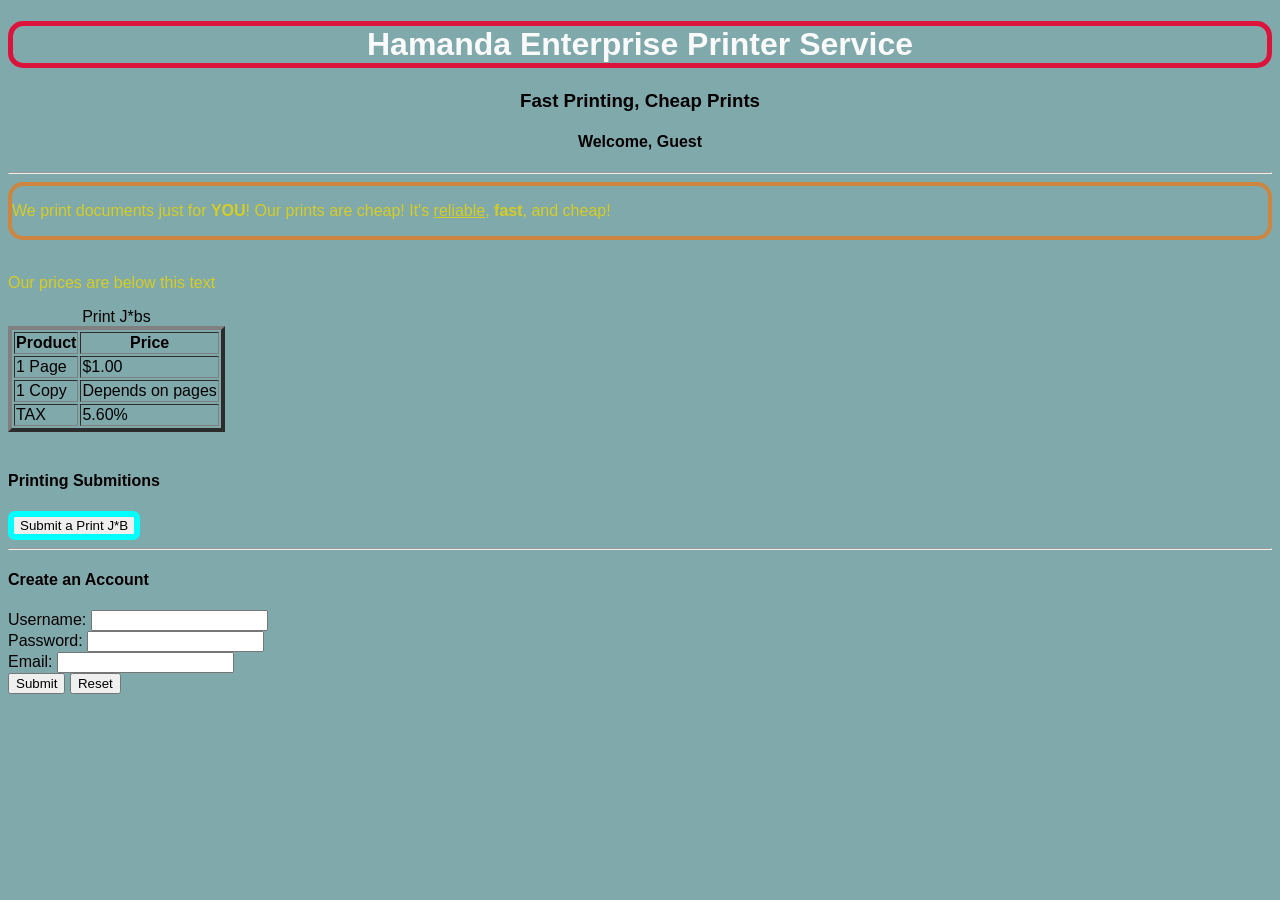
==== index.html @ 6cd3cd81 "Rename hamanda.html to index.html" ====
<!DOCTYPE html>
<html lang="en">
<head>
  <meta charset="UTF-8">
  <meta name="viewport" content="width=device-width, initial-scale=1.0">
  <title>Hamanda EPPS</title>
  
  <link rel="icon" type="image/png" href="">
  <link rel="stylesheet" href="style.css">
</head>

<body>

  <header>
    <h1>Hamanda Enterprise Printer Service</h1>
    <h3>Fast Printing, Cheap Prints</h3>
    <h4 id="usernameH4">Welcome, Guest</h4>
  </header>

  <hr>

  <div id="boxP1">
    <p>
      We print documents just for <strong>YOU</strong>!
      Our prints are cheap! It's <u>reliable</u>, <b>fast</b>, and cheap!
    </p>
  </div>

  <br>

  <p>Our prices are below this text</p>

  <table border="4">
    <caption>Print J*bs</caption>

    <tr>
      <th>Product</th>
      <th>Price</th>
    </tr>

    <tr>
      <td>1 Page</td>
      <td>$1.00</td>
    </tr>

    <tr>
      <td>1 Copy</td>
      <td>Depends on pages</td>
    </tr>

    <tr>
      <td>TAX</td>
      <td>5.60%</td>
    </tr>
  </table>

  <br>

  <h4>Printing Submitions</h4>

  <a href="https://forms.gle/hb4MoTE2VTM2nhn89" target="_blank">
    <button>Submit a Print J*B</button>
  </a>

  <br>

  <hr>

  <h4>Create an Account</h4>

  <form>

    <label for="username">Username:</label>
    <input id="username" type="text" required minlength="3" maxlength="20">

    <br>

    <label for="password">Password:</label>
    <input id="password" type="password" required minlength="6" maxlength="20">

    <br>

    <label for="email">Email:</label>
    <input id="email" type="email" required>

    <br>

    <input type="submit" id="myButton" value="Submit">

    <input type="reset">

  </form>

  <script>
    let username;
document.getElementById("myButton").onclick = function () {
    username =  document.getElementById("username") .value;
    document.getElementById("usernameH4").textContent = `Welcome ${username}`
}
  </script>

</body>
</html>
---- style.css ----
/*The code will control the wallpaper and fonts*/
body {
  background-color: #80a9ab;
  font-family: Verdana, Geneva, Tahoma, sans-serif
}
/*The code will control the border around h1 and the font color*/
h1 {
  color: #fafafa;
  border: 5px solid crimson;
  border-radius: 15px;
  text-align: center;
}
/*The code will control the font color*/
p {
  color: #d6cd23;
}
/*The code will control the button color and border */
button {
border-radius: 7px;
border: 6px solid aqua;
}
/*i got lazy writing my comments*/
#boxP1 {
  border: 4px solid peru;
  border-radius: 15px;
}

h3  {
  text-align: center;
}

#usernameH4 {
text-align: center;
}
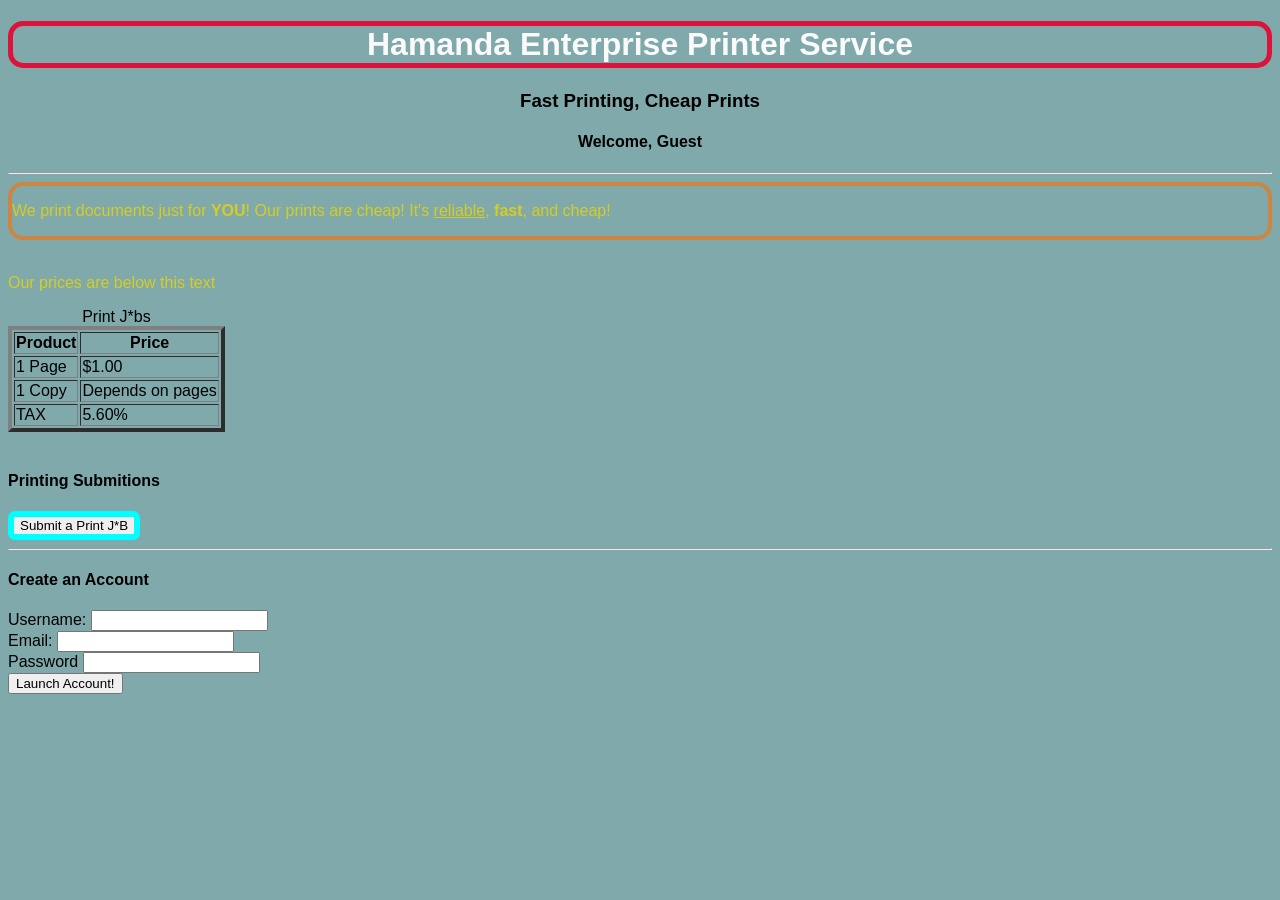
==== commit bf8777bd: "Update index.html" ====
--- a/index.html
+++ b/index.html
@@ -68,28 +68,28 @@
 
   <h4>Create an Account</h4>
 
-  <form>
+  <form name="print-orders" method="POST" data-netlify="true">
 
-    <label for="username">Username:</label>
-    <input id="username" type="text" required minlength="3" maxlength="20">
+  <input type="hidden" name="form-name" value="print-orders">
 
-    <br>
+  <label for="username">Username:</label>
+  <input id="username" name="username" type="text" required minlength="3" maxlength="20">
 
-    <label for="password">Password:</label>
-    <input id="password" type="password" required minlength="6" maxlength="20">
+  <br>
 
-    <br>
+  <label for="email">Email:</label>
+  <input id="email" name="email" type="email" required>
 
-    <label for="email">Email:</label>
-    <input id="email" type="email" required>
+  <br>
 
-    <br>
+  <label for="pass">Password</label>
+  <input id="pass" name="password" type="password" required minlength="4" maxlength="20">
 
-    <input type="submit" id="myButton" value="Submit">
+  <br>
 
-    <input type="reset">
+  <input type="submit" value="Launch Account!">
 
-  </form>
+</form>
 
   <script>
     let username;
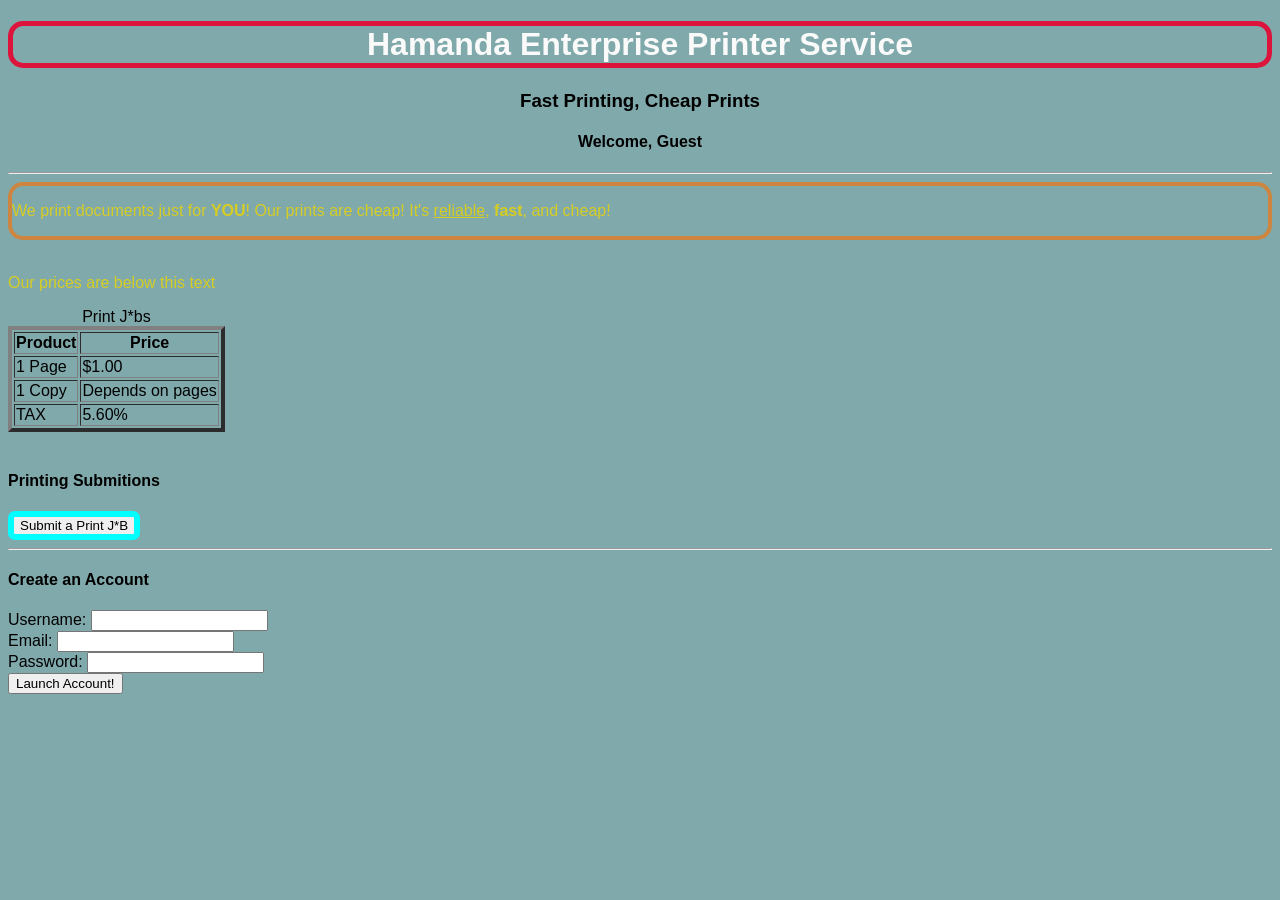
==== commit 75187086: "Update index.html" ====
--- a/index.html
+++ b/index.html
@@ -68,36 +68,35 @@
 
   <h4>Create an Account</h4>
 
-  <form name="print-orders" method="POST" data-netlify="true">
-
+ <form name="print-orders" method="POST" data-netlify="true" id="printForm">
   <input type="hidden" name="form-name" value="print-orders">
 
   <label for="username">Username:</label>
   <input id="username" name="username" type="text" required minlength="3" maxlength="20">
-
   <br>
 
   <label for="email">Email:</label>
   <input id="email" name="email" type="email" required>
-
   <br>
 
-  <label for="pass">Password</label>
+  <label for="pass">Password:</label>
   <input id="pass" name="password" type="password" required minlength="4" maxlength="20">
-
   <br>
 
   <input type="submit" value="Launch Account!">
-
 </form>
 
-  <script>
-    let username;
-document.getElementById("myButton").onclick = function () {
-    username =  document.getElementById("username") .value;
-    document.getElementById("usernameH4").textContent = `Welcome ${username}`
-}
-  </script>
+<script>
+document.getElementById("printForm").addEventListener("submit", function(event) {
+  event.preventDefault(); // stop page from refreshing / 404 locally
+
+  // update greeting
+  const username = document.getElementById("username").value;
+  document.getElementById("usernameH4").textContent = "Welcome " + username;
+
+  alert("Account form submitted!"); // feedback when testing locally
+});
+</script>
 
 </body>
 </html>
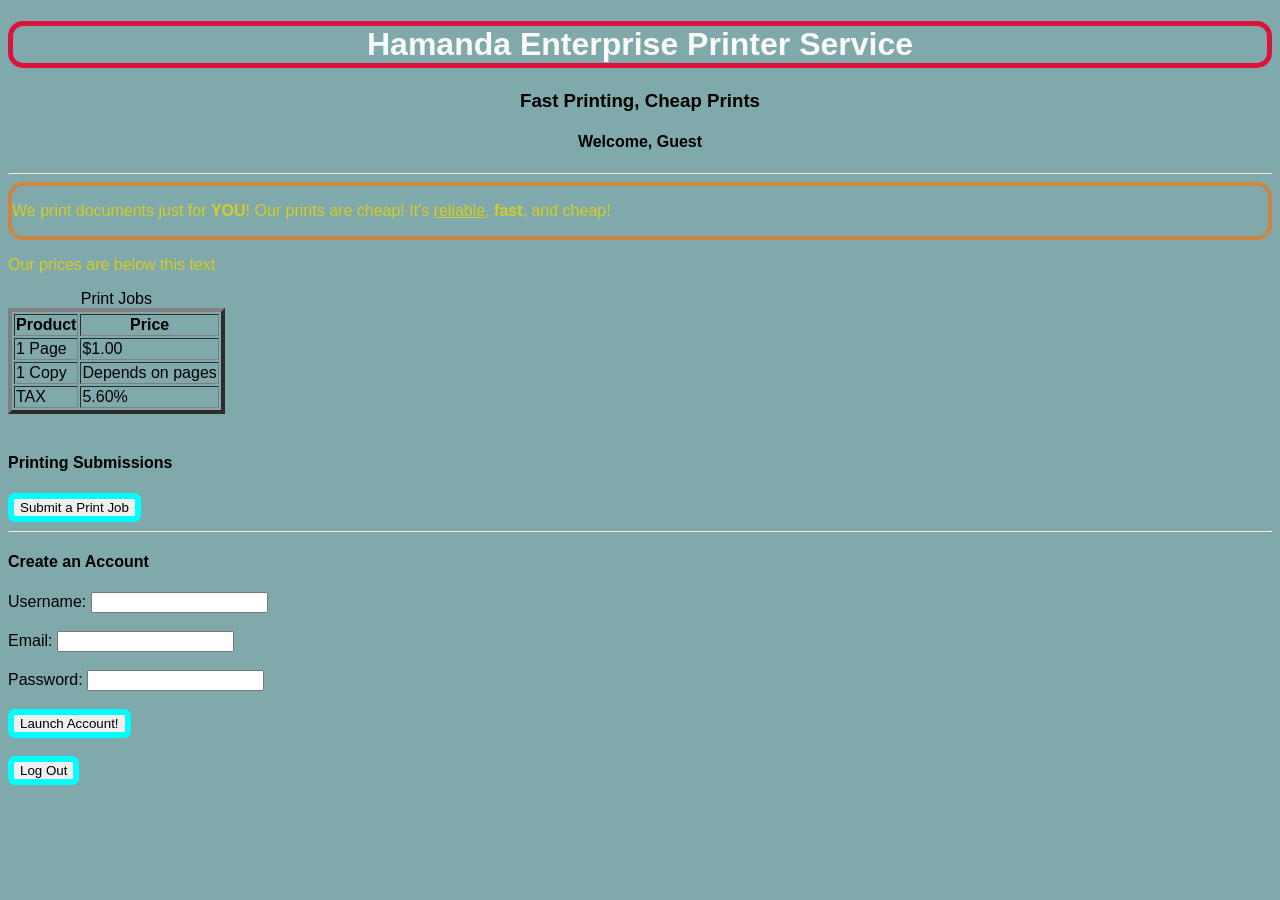
==== commit cedccca8: "changing Html file for login/local mem" ====
--- a/index.html
+++ b/index.html
@@ -4,98 +4,102 @@
   <meta charset="UTF-8">
   <meta name="viewport" content="width=device-width, initial-scale=1.0">
   <title>Hamanda EPPS</title>
-  
-  <link rel="icon" type="image/png" href="">
   <link rel="stylesheet" href="style.css">
 </head>
 
 <body>
 
-  <header>
-    <h1>Hamanda Enterprise Printer Service</h1>
-    <h3>Fast Printing, Cheap Prints</h3>
-    <h4 id="usernameH4">Welcome, Guest</h4>
-  </header>
+<header>
+  <h1>Hamanda Enterprise Printer Service</h1>
+  <h3>Fast Printing, Cheap Prints</h3>
+  <h4 id="usernameH4">Welcome, Guest</h4>
+</header>
 
-  <hr>
+<hr>
 
-  <div id="boxP1">
-    <p>
-      We print documents just for <strong>YOU</strong>!
-      Our prints are cheap! It's <u>reliable</u>, <b>fast</b>, and cheap!
-    </p>
-  </div>
+<div id="boxP1">
+  <p>
+    We print documents just for <strong>YOU</strong>!
+    Our prints are cheap! It's <u>reliable</u>, <b>fast</b>, and cheap!
+  </p>
+</div>
 
-  <br>
+<p>Our prices are below this text</p>
 
-  <p>Our prices are below this text</p>
+<table border="4">
+  <caption>Print Jobs</caption>
+  <tr>
+    <th>Product</th>
+    <th>Price</th>
+  </tr>
+  <tr>
+    <td>1 Page</td>
+    <td>$1.00</td>
+  </tr>
+  <tr>
+    <td>1 Copy</td>
+    <td>Depends on pages</td>
+  </tr>
+  <tr>
+    <td>TAX</td>
+    <td>5.60%</td>
+  </tr>
+</table>
 
-  <table border="4">
-    <caption>Print J*bs</caption>
+<br>
 
-    <tr>
-      <th>Product</th>
-      <th>Price</th>
-    </tr>
+<h4>Printing Submissions</h4>
 
-    <tr>
-      <td>1 Page</td>
-      <td>$1.00</td>
-    </tr>
+<a href="https://forms.gle/hb4MoTE2VTM2nhn89" target="_blank">
+  <button>Submit a Print Job</button>
+</a>
 
-    <tr>
-      <td>1 Copy</td>
-      <td>Depends on pages</td>
-    </tr>
+<hr>
 
-    <tr>
-      <td>TAX</td>
-      <td>5.60%</td>
-    </tr>
-  </table>
+<h4>Create an Account</h4>
 
-  <br>
+<form id="accountForm">
+  <label>Username:</label>
+  <input id="username" type="text" required minlength="3" maxlength="20">
+  <br><br>
 
-  <h4>Printing Submitions</h4>
+  <label>Email:</label>
+  <input id="email" type="email" required>
+  <br><br>
 
-  <a href="https://forms.gle/hb4MoTE2VTM2nhn89" target="_blank">
-    <button>Submit a Print J*B</button>
-  </a>
+  <label>Password:</label>
+  <input id="pass" type="password" required minlength="4" maxlength="20">
+  <br><br>
 
-  <br>
-
-  <hr>
-
-  <h4>Create an Account</h4>
-
- <form name="print-orders" method="POST" data-netlify="true" id="printForm">
-  <input type="hidden" name="form-name" value="print-orders">
-
-  <label for="username">Username:</label>
-  <input id="username" name="username" type="text" required minlength="3" maxlength="20">
-  <br>
-
-  <label for="email">Email:</label>
-  <input id="email" name="email" type="email" required>
-  <br>
-
-  <label for="pass">Password:</label>
-  <input id="pass" name="password" type="password" required minlength="4" maxlength="20">
-  <br>
-
-  <input type="submit" value="Launch Account!">
+  <button type="submit">Launch Account!</button>
 </form>
 
+<br>
+<button onclick="logout()">Log Out</button>
+
 <script>
-document.getElementById("printForm").addEventListener("submit", function(event) {
-  event.preventDefault(); // stop page from refreshing / 404 locally
+  // Show username if saved in local memory
+  window.onload = function () {
+    const savedUser = localStorage.getItem("username");
+    if (savedUser) {
+      document.getElementById("usernameH4").textContent =
+        "Welcome " + savedUser;
+    }
+  };
 
-  // update greeting
-  const username = document.getElementById("username").value;
-  document.getElementById("usernameH4").textContent = "Welcome " + username;
+  // Handle form submission
+  document.getElementById("accountForm").addEventListener("submit", function(event) {
+    event.preventDefault();
+    const username = document.getElementById("username").value;
+    localStorage.setItem("username", username);
+    document.getElementById("usernameH4").textContent = "Welcome " + username;
+  });
 
-  alert("Account form submitted!"); // feedback when testing locally
-});
+  // Log out function
+  function logout() {
+    localStorage.removeItem("username");
+    document.getElementById("usernameH4").textContent = "Welcome, Guest";
+  }
 </script>
 
 </body>
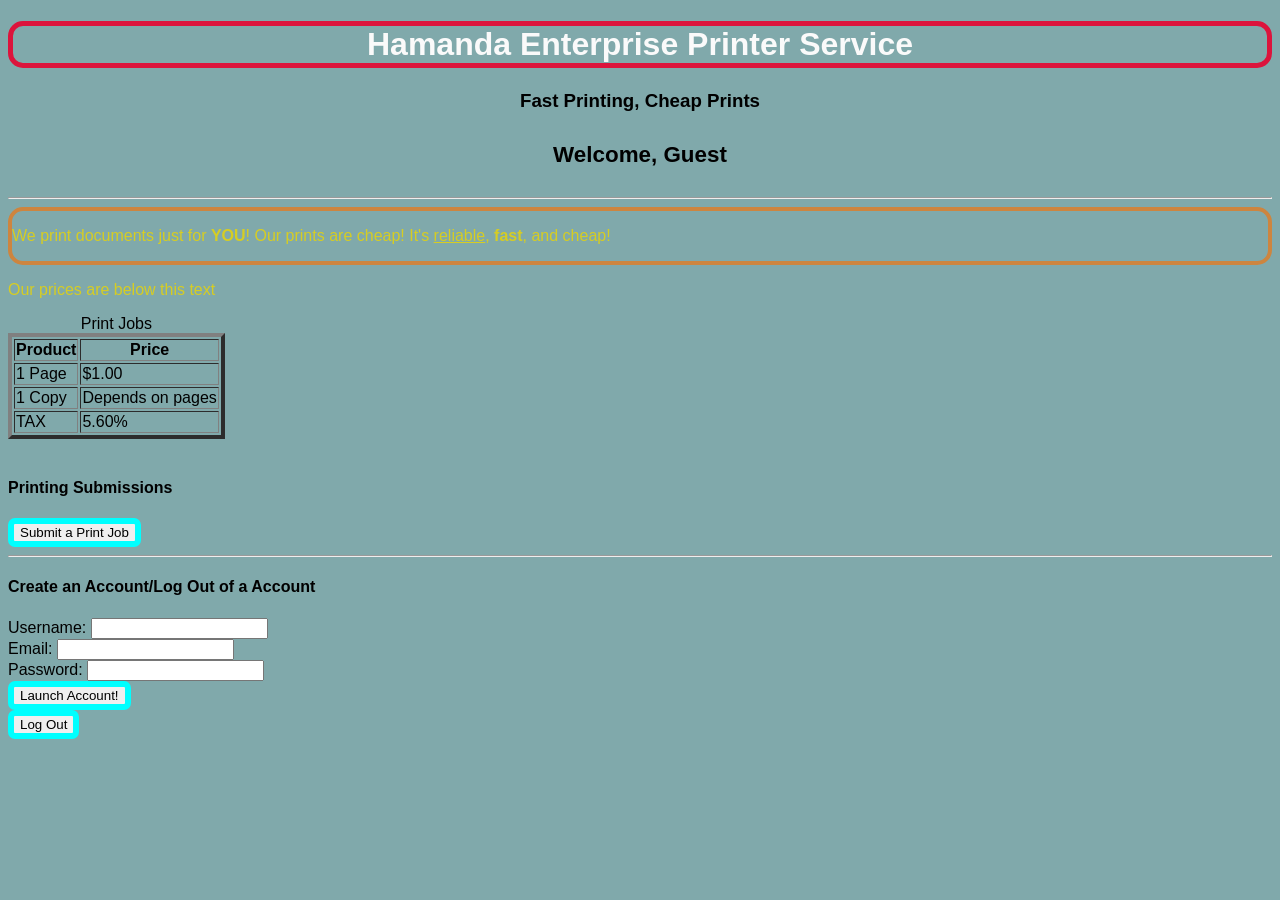
==== commit cb947317: "Update index.html" ====
--- a/index.html
+++ b/index.html
@@ -56,25 +56,24 @@
 
 <hr>
 
-<h4>Create an Account</h4>
+<h4>Create an Account/Log Out of a Account</h4>
 
 <form id="accountForm">
   <label>Username:</label>
   <input id="username" type="text" required minlength="3" maxlength="20">
-  <br><br>
+  <br>
 
   <label>Email:</label>
   <input id="email" type="email" required>
-  <br><br>
+  <br>
 
   <label>Password:</label>
   <input id="pass" type="password" required minlength="4" maxlength="20">
-  <br><br>
+  <br>
 
   <button type="submit">Launch Account!</button>
 </form>
-
-<br>
+  
 <button onclick="logout()">Log Out</button>
 
 <script>
--- a/style.css
+++ b/style.css
@@ -31,4 +31,6 @@
 
 #usernameH4 {
 text-align: center;
+
+font-size: 1.4em
 }
